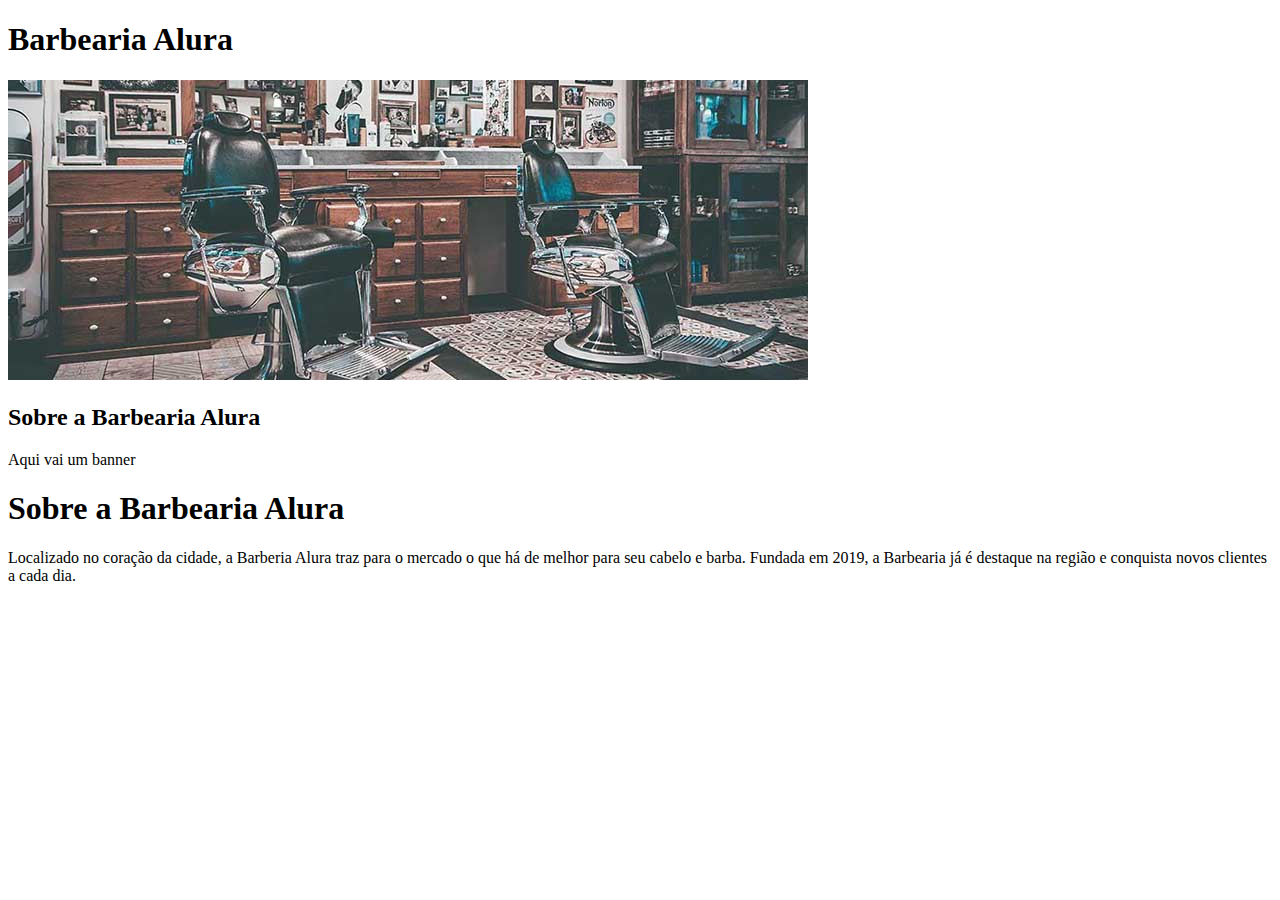
==== BarbeariaAlura-main/index.html @ e0aea2d4 "Add files via upload" ====
<!DOCTYPE html>
<html lang="pt-br">
<head>
    <meta charset="UTF-8">
    <meta http-equiv="X-UA-Compatible" content="IE=edge">
    <meta name="viewport" content="width=device-width, initial-scale=1.0">
    <title>Barbearia Alura</title>
</head>
<body>
<header>
    <h1 class="titulo principal">Barbearia Alura</h1>
</header>
<img id="banner" src="banner.jpg">
<div class="principal">
    <h2 class="titulo-centralizado">Sobre a Barbearia Alura</h2>

    <header>Aqui vai um banner</header>
<h1>Sobre a Barbearia Alura</h1>
<p>Localizado no coração da cidade, a Barberia Alura traz para o mercado o que há de melhor para seu cabelo e barba. Fundada em 2019, a Barbearia já é destaque na região e conquista novos clientes a cada dia. </p>
<p><link rel="stylesheet" href="style.css"></p>
<p></p>

</body>
</html>
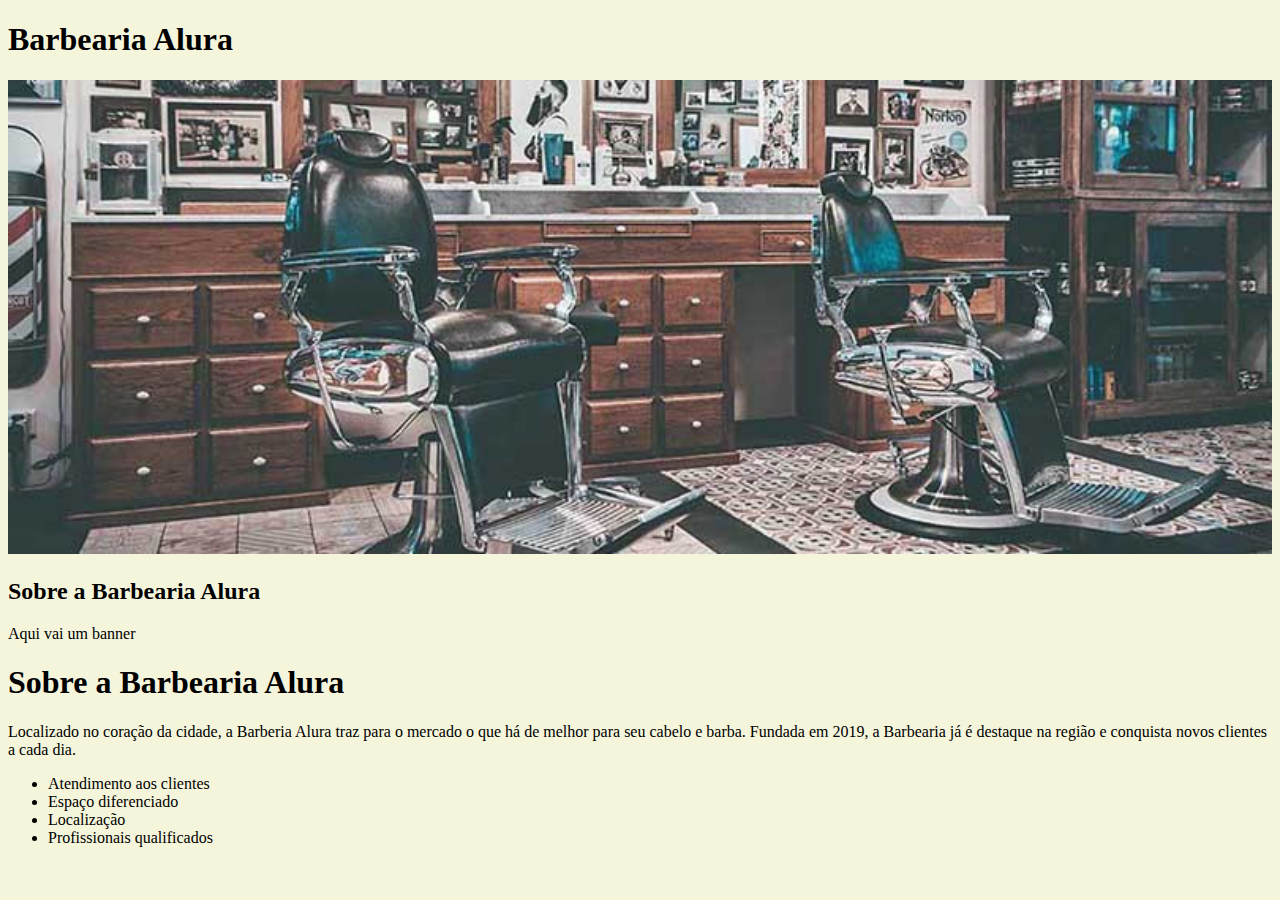
==== commit 0c05bc82: "Add files via upload" ====
--- a/BarbeariaAlura-main/index.html
+++ b/BarbeariaAlura-main/index.html
@@ -19,6 +19,17 @@
 <p>Localizado no coração da cidade, a Barberia Alura traz para o mercado o que há de melhor para seu cabelo e barba. Fundada em 2019, a Barbearia já é destaque na região e conquista novos clientes a cada dia. </p>
 <p><link rel="stylesheet" href="style.css"></p>
 <p></p>
+    
+</div>
+    
+<div>
+    <ul>
+        <li>Atendimento aos clientes</li>
+        <li>Espaço diferenciado</li>
+        <li>Localização</li>
+        <li>Profissionais qualificados</li>
+    </ul>
+</div>
 
 </body>
-</html>+</html>
--- a/BarbeariaAlura-main/style.css
+++ b/BarbeariaAlura-main/style.css
@@ -0,0 +1,2 @@
+body {background-color: beige;}
+#banner{width: 100%;}